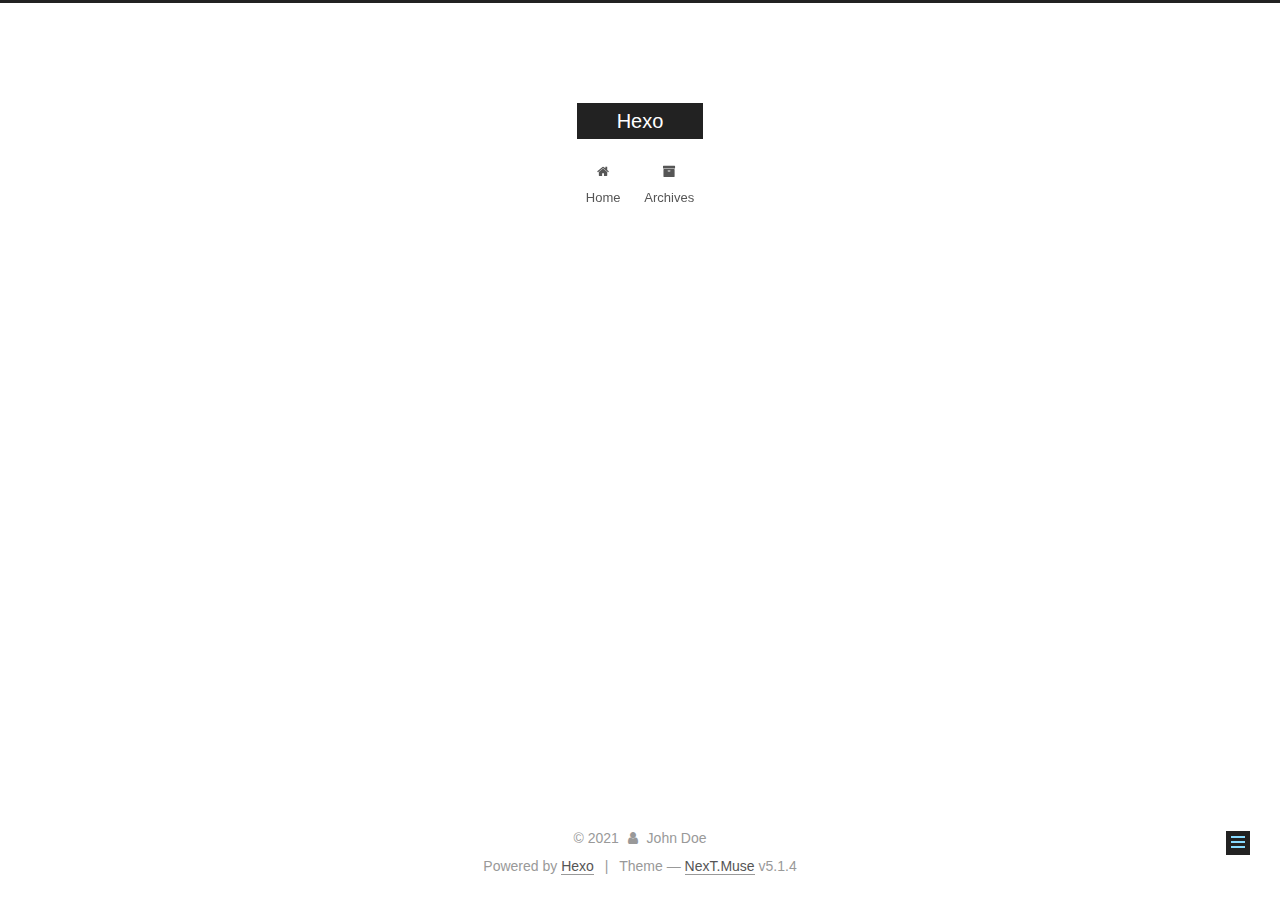
==== longxun/index.html @ fe06a20f "Site updated: 2021-05-19 16:44:00" ====
<!DOCTYPE html>



  


<html class="theme-next muse use-motion" lang="en">
<head>
  <meta charset="UTF-8"/>
<meta http-equiv="X-UA-Compatible" content="IE=edge" />
<meta name="viewport" content="width=device-width, initial-scale=1, maximum-scale=1"/>
<meta name="theme-color" content="#222">









<meta http-equiv="Cache-Control" content="no-transform" />
<meta http-equiv="Cache-Control" content="no-siteapp" />
















  
  
  <link href="/lib/fancybox/source/jquery.fancybox.css?v=2.1.5" rel="stylesheet" type="text/css" />







<link href="/lib/font-awesome/css/font-awesome.min.css?v=4.6.2" rel="stylesheet" type="text/css" />

<link href="/css/main.css?v=5.1.4" rel="stylesheet" type="text/css" />


  <link rel="apple-touch-icon" sizes="180x180" href="/images/apple-touch-icon-next.png?v=5.1.4">


  <link rel="icon" type="image/png" sizes="32x32" href="/images/favicon-32x32-next.png?v=5.1.4">


  <link rel="icon" type="image/png" sizes="16x16" href="/images/favicon-16x16-next.png?v=5.1.4">


  <link rel="mask-icon" href="/images/logo.svg?v=5.1.4" color="#222">





  <meta name="keywords" content="Hexo, NexT" />










<meta property="og:type" content="website">
<meta property="og:title" content="longxun">
<meta property="og:url" content="http://example.com/longxun/index.html">
<meta property="og:site_name" content="Hexo">
<meta property="og:locale" content="en_US">
<meta property="article:published_time" content="2021-05-19T08:16:56.000Z">
<meta property="article:modified_time" content="2021-05-19T08:16:56.872Z">
<meta property="article:author" content="John Doe">
<meta name="twitter:card" content="summary">



<script type="text/javascript" id="hexo.configurations">
  var NexT = window.NexT || {};
  var CONFIG = {
    root: '',
    scheme: 'Muse',
    version: '5.1.4',
    sidebar: {"position":"left","display":"post","offset":12,"b2t":false,"scrollpercent":false,"onmobile":false},
    fancybox: true,
    tabs: true,
    motion: {"enable":true,"async":false,"transition":{"post_block":"fadeIn","post_header":"slideDownIn","post_body":"slideDownIn","coll_header":"slideLeftIn","sidebar":"slideUpIn"}},
    duoshuo: {
      userId: '0',
      author: 'Author'
    },
    algolia: {
      applicationID: '',
      apiKey: '',
      indexName: '',
      hits: {"per_page":10},
      labels: {"input_placeholder":"Search for Posts","hits_empty":"We didn't find any results for the search: ${query}","hits_stats":"${hits} results found in ${time} ms"}
    }
  };
</script>



  <link rel="canonical" href="http://example.com/longxun/"/>





  <title>longxun | Hexo</title>
  








<meta name="generator" content="Hexo 5.4.0"></head>

<body itemscope itemtype="http://schema.org/WebPage" lang="en">

  
  
    
  

  <div class="container sidebar-position-left page-post-detail">
    <div class="headband"></div>

    <header id="header" class="header" itemscope itemtype="http://schema.org/WPHeader">
      <div class="header-inner"><div class="site-brand-wrapper">
  <div class="site-meta ">
    

    <div class="custom-logo-site-title">
      <a href="/"  class="brand" rel="start">
        <span class="logo-line-before"><i></i></span>
        <span class="site-title">Hexo</span>
        <span class="logo-line-after"><i></i></span>
      </a>
    </div>
      
        <p class="site-subtitle"></p>
      
  </div>

  <div class="site-nav-toggle">
    <button>
      <span class="btn-bar"></span>
      <span class="btn-bar"></span>
      <span class="btn-bar"></span>
    </button>
  </div>
</div>

<nav class="site-nav">
  

  
    <ul id="menu" class="menu">
      
        
        <li class="menu-item menu-item-home">
          <a href="/%20" rel="section">
            
              <i class="menu-item-icon fa fa-fw fa-home"></i> <br />
            
            Home
          </a>
        </li>
      
        
        <li class="menu-item menu-item-archives">
          <a href="/archives/%20" rel="section">
            
              <i class="menu-item-icon fa fa-fw fa-archive"></i> <br />
            
            Archives
          </a>
        </li>
      

      
    </ul>
  

  
</nav>



 </div>
    </header>

    <main id="main" class="main">
      <div class="main-inner">
        <div class="content-wrap">
          <div id="content" class="content">
            

  <div id="posts" class="posts-expand">
    
    
    
    <div class="post-block page">
      <header class="post-header">

	<h1 class="post-title" itemprop="name headline">longxun</h1>



</header>

      
      
      
      <div class="post-body">
        
        
          
        
      </div>
      
      
      
    </div>
    
    
    
  </div>


          </div>
          


          

  



        </div>
        
          
  
  <div class="sidebar-toggle">
    <div class="sidebar-toggle-line-wrap">
      <span class="sidebar-toggle-line sidebar-toggle-line-first"></span>
      <span class="sidebar-toggle-line sidebar-toggle-line-middle"></span>
      <span class="sidebar-toggle-line sidebar-toggle-line-last"></span>
    </div>
  </div>

  <aside id="sidebar" class="sidebar">
    
    <div class="sidebar-inner">

      

      

      <section class="site-overview-wrap sidebar-panel sidebar-panel-active">
        <div class="site-overview">
          <div class="site-author motion-element" itemprop="author" itemscope itemtype="http://schema.org/Person">
            
              <p class="site-author-name" itemprop="name"></p>
              <p class="site-description motion-element" itemprop="description"></p>
          </div>

          <nav class="site-state motion-element">

            
              <div class="site-state-item site-state-posts">
              
                <a href="/archives/%20%7C%7C%20archive">
              
                  <span class="site-state-item-count">2</span>
                  <span class="site-state-item-name">posts</span>
                </a>
              </div>
            

            

            

          </nav>

          

          

          
          

          
          

          

        </div>
      </section>

      

      

    </div>
  </aside>


        
      </div>
    </main>

    <footer id="footer" class="footer">
      <div class="footer-inner">
        <div class="copyright">&copy; <span itemprop="copyrightYear">2021</span>
  <span class="with-love">
    <i class="fa fa-user"></i>
  </span>
  <span class="author" itemprop="copyrightHolder">John Doe</span>

  
</div>


  <div class="powered-by">Powered by <a class="theme-link" target="_blank" href="https://hexo.io">Hexo</a></div>



  <span class="post-meta-divider">|</span>



  <div class="theme-info">Theme &mdash; <a class="theme-link" target="_blank" href="https://github.com/iissnan/hexo-theme-next">NexT.Muse</a> v5.1.4</div>




        







        
      </div>
    </footer>

    
      <div class="back-to-top">
        <i class="fa fa-arrow-up"></i>
        
      </div>
    

    

  </div>

  

<script type="text/javascript">
  if (Object.prototype.toString.call(window.Promise) !== '[object Function]') {
    window.Promise = null;
  }
</script>









  












  
  
    <script type="text/javascript" src="/lib/jquery/index.js?v=2.1.3"></script>
  

  
  
    <script type="text/javascript" src="/lib/fastclick/lib/fastclick.min.js?v=1.0.6"></script>
  

  
  
    <script type="text/javascript" src="/lib/jquery_lazyload/jquery.lazyload.js?v=1.9.7"></script>
  

  
  
    <script type="text/javascript" src="/lib/velocity/velocity.min.js?v=1.2.1"></script>
  

  
  
    <script type="text/javascript" src="/lib/velocity/velocity.ui.min.js?v=1.2.1"></script>
  

  
  
    <script type="text/javascript" src="/lib/fancybox/source/jquery.fancybox.pack.js?v=2.1.5"></script>
  


  


  <script type="text/javascript" src="/js/src/utils.js?v=5.1.4"></script>

  <script type="text/javascript" src="/js/src/motion.js?v=5.1.4"></script>



  
  

  
  <script type="text/javascript" src="/js/src/scrollspy.js?v=5.1.4"></script>
<script type="text/javascript" src="/js/src/post-details.js?v=5.1.4"></script>



  


  <script type="text/javascript" src="/js/src/bootstrap.js?v=5.1.4"></script>



  


  




	





  





  












  





  

  

  

  
  

  

  

  

<script src="/live2dw/lib/L2Dwidget.min.js?094cbace49a39548bed64abff5988b05"></script><script>L2Dwidget.init({"model":{"jsonPath":"live2d-widget-model-hijiki"},"display":{"position":"right","width":200,"height":400},"mobile":{"show":true},"log":false,"pluginJsPath":"lib/","pluginModelPath":"assets/","pluginRootPath":"live2dw/","tagMode":false});</script></body>
</html>
---- css/main.css ----
/* normalize.css v3.0.2 | MIT License | git.io/normalize */
html {
  font-family: sans-serif; /* 1 */
  -ms-text-size-adjust: 100%; /* 2 */
  -webkit-text-size-adjust: 100%; /* 2 */
}
body {
  margin: 0;
}
article,
aside,
details,
figcaption,
figure,
footer,
header,
hgroup,
main,
menu,
nav,
section,
summary {
  display: block;
}
audio,
canvas,
progress,
video {
  display: inline-block; /* 1 */
  vertical-align: baseline; /* 2 */
}
audio:not([controls]) {
  display: none;
  height: 0;
}
[hidden],
template {
  display: none;
}
a {
  background-color: transparent;
}
a:active,
a:hover {
  outline: 0;
}
abbr[title] {
  border-bottom: 1px dotted;
}
b,
strong {
  font-weight: bold;
}
dfn {
  font-style: italic;
}
h1 {
  font-size: 2em;
  margin: 0.67em 0;
}
mark {
  background: #ff0;
  color: #000;
}
small {
  font-size: 80%;
}
sub,
sup {
  font-size: 75%;
  line-height: 0;
  position: relative;
  vertical-align: baseline;
}
sup {
  top: -0.5em;
}
sub {
  bottom: -0.25em;
}
img {
  border: 0;
}
svg:not(:root) {
  overflow: hidden;
}
figure {
  margin: 1em 40px;
}
hr {
  -moz-box-sizing: content-box;
  box-sizing: content-box;
  height: 0;
}
pre {
  overflow: auto;
}
code,
kbd,
pre,
samp {
  font-family: monospace, monospace;
  font-size: 1em;
}
button,
input,
optgroup,
select,
textarea {
  color: inherit; /* 1 */
  font: inherit; /* 2 */
  margin: 0; /* 3 */
}
button {
  overflow: visible;
}
button,
select {
  text-transform: none;
}
button,
html input[type="button"],
input[type="reset"],
input[type="submit"] {
  -webkit-appearance: button; /* 2 */
  cursor: pointer; /* 3 */
}
button[disabled],
html input[disabled] {
  cursor: default;
}
button::-moz-focus-inner,
input::-moz-focus-inner {
  border: 0;
  padding: 0;
}
input {
  line-height: normal;
}
input[type="checkbox"],
input[type="radio"] {
  box-sizing: border-box; /* 1 */
  padding: 0; /* 2 */
}
input[type="number"]::-webkit-inner-spin-button,
input[type="number"]::-webkit-outer-spin-button {
  height: auto;
}
input[type="search"] {
  -webkit-appearance: textfield; /* 1 */
  -moz-box-sizing: content-box;
  -webkit-box-sizing: content-box; /* 2 */
  box-sizing: content-box;
}
input[type="search"]::-webkit-search-cancel-button,
input[type="search"]::-webkit-search-decoration {
  -webkit-appearance: none;
}
fieldset {
  border: 1px solid #c0c0c0;
  margin: 0 2px;
  padding: 0.35em 0.625em 0.75em;
}
legend {
  border: 0; /* 1 */
  padding: 0; /* 2 */
}
textarea {
  overflow: auto;
}
optgroup {
  font-weight: bold;
}
table {
  border-collapse: collapse;
  border-spacing: 0;
}
td,
th {
  padding: 0;
}
::selection {
  background: #262a30;
  color: #fff;
}
body {
  position: relative;
  font-family: 'Lato', "PingFang SC", "Microsoft YaHei", sans-serif;
  font-size: 14px;
  line-height: 2;
  color: #555;
  background: #fff;
}
@media (max-width: 767px) {
  body {
    padding-right: 0 !important;
  }
}
@media (min-width: 768px) and (max-width: 991px) {
  body {
    padding-right: 0 !important;
  }
}
@media (min-width: 1600px) {
  body {
    font-size: 16px;
  }
}
h1,
h2,
h3,
h4,
h5,
h6 {
  margin: 0;
  padding: 0;
  font-weight: bold;
  line-height: 1.5;
  font-family: 'Lato', "PingFang SC", "Microsoft YaHei", sans-serif;
}
h2,
h3,
h4,
h5,
h6 {
  margin: 20px 0 15px;
}
h1 {
  font-size: 22px;
}
@media (max-width: 767px) {
  h1 {
    font-size: 18px;
  }
}
h2 {
  font-size: 20px;
}
@media (max-width: 767px) {
  h2 {
    font-size: 16px;
  }
}
h3 {
  font-size: 18px;
}
@media (max-width: 767px) {
  h3 {
    font-size: 14px;
  }
}
h4 {
  font-size: 16px;
}
@media (max-width: 767px) {
  h4 {
    font-size: 12px;
  }
}
h5 {
  font-size: 14px;
}
@media (max-width: 767px) {
  h5 {
    font-size: 10px;
  }
}
h6 {
  font-size: 12px;
}
@media (max-width: 767px) {
  h6 {
    font-size: 8px;
  }
}
p {
  margin: 0 0 20px 0;
}
a {
  color: #555;
  text-decoration: none;
  outline: none;
  border-bottom: 1px solid #999;
  word-wrap: break-word;
}
a:hover {
  color: #222;
  border-bottom-color: #222;
}
blockquote {
  margin: 0;
  padding: 0;
}
img {
  display: block;
  margin: auto;
  max-width: 100%;
  height: auto;
}
hr {
  margin: 40px 0;
  height: 3px;
  border: none;
  background-color: #ddd;
  background-image: repeating-linear-gradient(-45deg, #fff, #fff 4px, transparent 4px, transparent 8px);
}
blockquote {
  padding: 0 15px;
  color: #666;
  border-left: 4px solid #ddd;
}
blockquote cite::before {
  content: "-";
  padding: 0 5px;
}
dt {
  font-weight: 700;
}
dd {
  margin: 0;
  padding: 0;
}
kbd {
  border: 1px solid #ccc;
  border-radius: 0.2em;
  box-shadow: 0.1em 0.1em 0.2em rgba(0,0,0,0.1);
  background-color: #f9f9f9;
  font-family: inherit;
  background-image: -webkit-linear-gradient(top, #eee, #fff, #eee);
  padding: 0.1em 0.3em;
  white-space: nowrap;
}
.text-left {
  text-align: left;
}
.text-center {
  text-align: center;
}
.text-right {
  text-align: right;
}
.text-justify {
  text-align: justify;
}
.text-nowrap {
  white-space: nowrap;
}
.text-lowercase {
  text-transform: lowercase;
}
.text-uppercase {
  text-transform: uppercase;
}
.text-capitalize {
  text-transform: capitalize;
}
.center-block {
  display: block;
  margin-left: auto;
  margin-right: auto;
}
.clearfix:before,
.clearfix:after {
  content: " ";
  display: table;
}
.clearfix:after {
  clear: both;
}
.pullquote {
  width: 45%;
}
.pullquote.left {
  float: left;
  margin-left: 5px;
  margin-right: 10px;
}
.pullquote.right {
  float: right;
  margin-left: 10px;
  margin-right: 5px;
}
.affix.affix.affix {
  position: fixed;
}
.translation {
  margin-top: -20px;
  font-size: 14px;
  color: #999;
}
.scrollbar-measure {
  width: 100px;
  height: 100px;
  overflow: scroll;
  position: absolute;
  top: -9999px;
}
.use-motion .motion-element {
  opacity: 0;
}
table {
  margin: 20px 0;
  width: 100%;
  border-collapse: collapse;
  border-spacing: 0;
  border: 1px solid #ddd;
  font-size: 14px;
  table-layout: fixed;
  word-wrap: break-all;
}
table>tbody>tr:nth-of-type(odd) {
  background-color: #f9f9f9;
}
table>tbody>tr:hover {
  background-color: #f5f5f5;
}
caption,
th,
td {
  padding: 8px;
  text-align: left;
  vertical-align: middle;
  font-weight: normal;
}
th,
td {
  border-bottom: 3px solid #ddd;
  border-right: 1px solid #eee;
}
th {
  padding-bottom: 10px;
  font-weight: 700;
}
td {
  border-bottom-width: 1px;
}
html,
body {
  height: 100%;
}
.container {
  position: relative;
  min-height: 100%;
}
.header-inner {
  margin: 0 auto;
  padding: 100px 0 70px;
  width: 700px;
}
@media (min-width: 1600px) {
  .container .header-inner {
    width: 900px;
  }
}
.main {
  padding-bottom: 150px;
}
.main-inner {
  margin: 0 auto;
  width: 700px;
}
@media (min-width: 1600px) {
  .container .main-inner {
    width: 900px;
  }
}
.footer {
  position: absolute;
  left: 0;
  bottom: 0;
  width: 100%;
  min-height: 50px;
}
.footer-inner {
  box-sizing: border-box;
  margin: 20px auto;
  width: 700px;
}
@media (min-width: 1600px) {
  .container .footer-inner {
    width: 900px;
  }
}
pre,
.highlight {
  overflow: auto;
  margin: 20px 0;
  padding: 0;
  font-size: 13px;
  color: #4d4d4c;
  background: #f7f7f7;
  line-height: 1.6;
}
pre,
code {
  font-family: consolas, Menlo, "PingFang SC", "Microsoft YaHei", monospace;
}
code {
  padding: 2px 4px;
  word-wrap: break-word;
  color: #555;
  background: #eee;
  border-radius: 3px;
  font-size: 13px;
}
pre {
  padding: 10px;
}
pre code {
  padding: 0;
  color: #4d4d4c;
  background: none;
  text-shadow: none;
}
.highlight {
  border-radius: 1px;
}
.highlight pre {
  border: none;
  margin: 0;
  padding: 10px 0;
}
.highlight table {
  margin: 0;
  width: auto;
  border: none;
}
.highlight td {
  border: none;
  padding: 0;
}
.highlight figcaption {
  font-size: 1em;
  color: #4d4d4c;
  line-height: 1em;
  margin-bottom: 1em;
}
.highlight figcaption:before,
.highlight figcaption:after {
  content: " ";
  display: table;
}
.highlight figcaption:after {
  clear: both;
}
.highlight figcaption a {
  float: right;
  color: #4d4d4c;
}
.highlight figcaption a:hover {
  border-bottom-color: #4d4d4c;
}
.highlight .gutter pre {
  padding-left: 10px;
  padding-right: 10px;
  color: #869194;
  text-align: right;
  background-color: #eff2f3;
}
.highlight .code pre {
  width: 100%;
  padding-left: 10px;
  padding-right: 10px;
  background-color: #f7f7f7;
}
.highlight .line {
  height: 20px;
}
.gutter {
  -webkit-user-select: none;
  -moz-user-select: none;
  -ms-user-select: none;
  user-select: none;
}
.gist table {
  width: auto;
}
.gist table td {
  border: none;
}
pre .deletion {
  background: #fdd;
}
pre .addition {
  background: #dfd;
}
pre .meta {
  color: #8959a8;
}
pre .comment {
  color: #8e908c;
}
pre .variable,
pre .attribute,
pre .tag,
pre .regexp,
pre .ruby .constant,
pre .xml .tag .title,
pre .xml .pi,
pre .xml .doctype,
pre .html .doctype,
pre .css .id,
pre .css .class,
pre .css .pseudo {
  color: #c82829;
}
pre .number,
pre .preprocessor,
pre .built_in,
pre .literal,
pre .params,
pre .constant,
pre .command {
  color: #f5871f;
}
pre .ruby .class .title,
pre .css .rules .attribute,
pre .string,
pre .value,
pre .inheritance,
pre .header,
pre .ruby .symbol,
pre .xml .cdata,
pre .special,
pre .number,
pre .formula {
  color: #718c00;
}
pre .title,
pre .css .hexcolor {
  color: #3e999f;
}
pre .function,
pre .python .decorator,
pre .python .title,
pre .ruby .function .title,
pre .ruby .title .keyword,
pre .perl .sub,
pre .javascript .title,
pre .coffeescript .title {
  color: #4271ae;
}
pre .keyword,
pre .javascript .function {
  color: #8959a8;
}
.full-image.full-image.full-image.full-image {
  border: none;
  max-width: 100%;
  width: auto;
  margin: 20px auto 25px;
}
@media (min-width: 992px) {
  .full-image.full-image.full-image.full-image {
    max-width: none;
    width: 110%;
    margin: 25px -5%;
  }
}
.blockquote-center,
.page-home .post-type-quote blockquote,
.page-post-detail .post-type-quote blockquote {
  position: relative;
  margin: 40px 0;
  padding: 0;
  border-left: none;
  text-align: center;
}
.blockquote-center::before,
.page-home .post-type-quote blockquote::before,
.page-post-detail .post-type-quote blockquote::before,
.blockquote-center::after,
.page-home .post-type-quote blockquote::after,
.page-post-detail .post-type-quote blockquote::after {
  position: absolute;
  content: ' ';
  display: block;
  width: 100%;
  height: 24px;
  opacity: 0.2;
  background-repeat: no-repeat;
  background-position: 0 -6px;
  background-size: 22px 22px;
}
.blockquote-center::before,
.page-home .post-type-quote blockquote::before,
.page-post-detail .post-type-quote blockquote::before {
  top: -20px;
  background-image: url("../images/quote-l.svg");
  border-top: 1px solid #ccc;
}
.blockquote-center::after,
.page-home .post-type-quote blockquote::after,
.page-post-detail .post-type-quote blockquote::after {
  bottom: -20px;
  background-image: url("../images/quote-r.svg");
  border-bottom: 1px solid #ccc;
  background-position: 100% 8px;
}
.blockquote-center p,
.page-home .post-type-quote blockquote p,
.page-post-detail .post-type-quote blockquote p,
.blockquote-center div,
.page-home .post-type-quote blockquote div,
.page-post-detail .post-type-quote blockquote div {
  text-align: center;
}
.post .post-body .group-picture img {
  box-sizing: border-box;
  padding: 0 3px;
  border: none;
}
.post .group-picture-row {
  overflow: hidden;
  margin-top: 6px;
}
.post .group-picture-row:first-child {
  margin-top: 0;
}
.post .group-picture-column {
  float: left;
}
.page-post-detail .post-body .group-picture-column {
  float: none;
  margin-top: 10px;
  width: auto !important;
}
.page-post-detail .post-body .group-picture-column img {
  margin: 0 auto;
}
.page-archive .group-picture-container {
  overflow: hidden;
}
.page-archive .group-picture-row {
  float: left;
}
.page-archive .group-picture-row:first-child {
  margin-top: 6px;
}
.page-archive .group-picture-column {
  max-width: 150px;
  max-height: 150px;
}
.post-body .note {
  position: relative;
  padding: 15px;
  margin-bottom: 20px;
  border: 1px solid #eee;
  border-left-width: 5px;
  border-radius: 3px;
}
.post-body .note h2,
.post-body .note h3,
.post-body .note h4,
.post-body .note h5,
.post-body .note h6 {
  margin-top: 0;
  margin-bottom: 0;
  border-bottom: initial;
  padding-top: 0 !important;
}
.post-body .note p:first-child,
.post-body .note ul:first-child,
.post-body .note ol:first-child,
.post-body .note table:first-child,
.post-body .note pre:first-child,
.post-body .note blockquote:first-child {
  margin-top: 0;
}
.post-body .note p:last-child,
.post-body .note ul:last-child,
.post-body .note ol:last-child,
.post-body .note table:last-child,
.post-body .note pre:last-child,
.post-body .note blockquote:last-child {
  margin-bottom: 0;
}
.post-body .note.default {
  border-left-color: #777;
}
.post-body .note.default h2,
.post-body .note.default h3,
.post-body .note.default h4,
.post-body .note.default h5,
.post-body .note.default h6 {
  color: #777;
}
.post-body .note.primary {
  border-left-color: #6f42c1;
}
.post-body .note.primary h2,
.post-body .note.primary h3,
.post-body .note.primary h4,
.post-body .note.primary h5,
.post-body .note.primary h6 {
  color: #6f42c1;
}
.post-body .note.info {
  border-left-color: #428bca;
}
.post-body .note.info h2,
.post-body .note.info h3,
.post-body .note.info h4,
.post-body .note.info h5,
.post-body .note.info h6 {
  color: #428bca;
}
.post-body .note.success {
  border-left-color: #5cb85c;
}
.post-body .note.success h2,
.post-body .note.success h3,
.post-body .note.success h4,
.post-body .note.success h5,
.post-body .note.success h6 {
  color: #5cb85c;
}
.post-body .note.warning {
  border-left-color: #f0ad4e;
}
.post-body .note.warning h2,
.post-body .note.warning h3,
.post-body .note.warning h4,
.post-body .note.warning h5,
.post-body .note.warning h6 {
  color: #f0ad4e;
}
.post-body .note.danger {
  border-left-color: #d9534f;
}
.post-body .note.danger h2,
.post-body .note.danger h3,
.post-body .note.danger h4,
.post-body .note.danger h5,
.post-body .note.danger h6 {
  color: #d9534f;
}
.post-body .label {
  display: inline;
  padding: 0 2px;
  white-space: nowrap;
}
.post-body .label.default {
  background-color: #f0f0f0;
}
.post-body .label.primary {
  background-color: #efe6f7;
}
.post-body .label.info {
  background-color: #e5f2f8;
}
.post-body .label.success {
  background-color: #e7f4e9;
}
.post-body .label.warning {
  background-color: #fcf6e1;
}
.post-body .label.danger {
  background-color: #fae8eb;
}
.post-body .tabs {
  position: relative;
  display: block;
  margin-bottom: 20px;
  padding-top: 10px;
}
.post-body .tabs ul.nav-tabs {
  margin: 0;
  padding: 0;
  display: flex;
  margin-bottom: -1px;
}
@media (max-width: 413px) {
  .post-body .tabs ul.nav-tabs {
    display: block;
    margin-bottom: 5px;
  }
}
.post-body .tabs ul.nav-tabs li.tab {
  list-style-type: none !important;
  margin: 0 0.25em 0 0;
  border-top: 3px solid transparent;
  border-left: 1px solid transparent;
  border-right: 1px solid transparent;
}
@media (max-width: 413px) {
  .post-body .tabs ul.nav-tabs li.tab {
    margin: initial;
    border-top: 1px solid transparent;
    border-left: 3px solid transparent;
    border-right: 1px solid transparent;
    border-bottom: 1px solid transparent;
  }
}
.post-body .tabs ul.nav-tabs li.tab a {
  outline: 0;
  border-bottom: initial;
  display: block;
  line-height: 1.8em;
  padding: 0.25em 0.75em;
  transition-duration: 0.2s;
  transition-timing-function: ease-out;
  transition-delay: 0s;
}
.post-body .tabs ul.nav-tabs li.tab a i {
  width: 1.285714285714286em;
}
.post-body .tabs ul.nav-tabs li.tab.active {
  border-top: 3px solid #fc6423;
  border-left: 1px solid #ddd;
  border-right: 1px solid #ddd;
  background-color: #fff;
}
@media (max-width: 413px) {
  .post-body .tabs ul.nav-tabs li.tab.active {
    border-top: 1px solid #ddd;
    border-left: 3px solid #fc6423;
    border-right: 1px solid #ddd;
    border-bottom: 1px solid #ddd;
  }
}
.post-body .tabs ul.nav-tabs li.tab.active a {
  cursor: default;
  color: #555;
}
.post-body .tabs .tab-content {
  background-color: #fff;
}
.post-body .tabs .tab-content .tab-pane {
  border: 1px solid #ddd;
  padding: 20px 20px 0 20px;
}
.post-body .tabs .tab-content .tab-pane:not(.active) {
  display: none !important;
}
.post-body .tabs .tab-content .tab-pane.active {
  display: block !important;
}
.btn {
  display: inline-block;
  padding: 0 20px;
  font-size: 14px;
  color: #fff;
  background: #222;
  border: 2px solid #222;
  text-decoration: none;
  border-radius: 0;
  transition-property: background-color;
  transition-duration: 0.2s;
  transition-timing-function: ease-in-out;
  transition-delay: 0s;
  line-height: 2;
}
.btn:hover {
  border-color: #222;
  color: #222;
  background: #fff;
}
.btn +.btn {
  margin: 0 0 8px 8px;
}
.btn .fa-fw {
  width: 1.285714285714286em;
  text-align: left;
}
.btn-bar {
  display: block;
  width: 22px;
  height: 2px;
  background: #555;
  border-radius: 1px;
}
.btn-bar+.btn-bar {
  margin-top: 4px;
}
.pagination {
  margin: 120px 0 40px;
  text-align: center;
  border-top: 1px solid #eee;
}
.page-number-basic,
.pagination .prev,
.pagination .next,
.pagination .page-number,
.pagination .space {
  display: inline-block;
  position: relative;
  top: -1px;
  margin: 0 10px;
  padding: 0 11px;
}
@media (max-width: 767px) {
  .page-number-basic,
  .pagination .prev,
  .pagination .next,
  .pagination .page-number,
  .pagination .space {
    margin: 0 5px;
  }
}
.pagination .prev,
.pagination .next,
.pagination .page-number {
  border-bottom: 0;
  border-top: 1px solid #eee;
  transition-property: border-color;
  transition-duration: 0.2s;
  transition-timing-function: ease-in-out;
  transition-delay: 0s;
}
.pagination .prev:hover,
.pagination .next:hover,
.pagination .page-number:hover {
  border-top-color: #222;
}
.pagination .space {
  padding: 0;
  margin: 0;
}
.pagination .prev {
  margin-left: 0;
}
.pagination .next {
  margin-right: 0;
}
.pagination .page-number.current {
  color: #fff;
  background: #ccc;
  border-top-color: #ccc;
}
@media (max-width: 767px) {
  .pagination {
    border-top: none;
  }
  .pagination .prev,
  .pagination .next,
  .pagination .page-number {
    margin-bottom: 10px;
    border-top: 0;
    border-bottom: 1px solid #eee;
    padding: 0 10px;
  }
  .pagination .prev:hover,
  .pagination .next:hover,
  .pagination .page-number:hover {
    border-bottom-color: #222;
  }
}
.comments {
  margin: 60px 20px 0;
}
.tag-cloud {
  text-align: center;
}
.tag-cloud a {
  display: inline-block;
  margin: 10px;
}
.back-to-top {
  box-sizing: border-box;
  position: fixed;
  bottom: -100px;
  right: 30px;
  z-index: 1050;
  padding: 0 6px;
  width: 24px;
  background: #222;
  font-size: 12px;
  opacity: 1;
  color: #fff;
  cursor: pointer;
  text-align: center;
  -webkit-transform: translateZ(0);
  transition-property: bottom;
  transition-duration: 0.2s;
  transition-timing-function: ease-in-out;
  transition-delay: 0s;
}
@media (min-width: 768px) and (max-width: 991px) {
  .back-to-top {
    display: none !important;
  }
}
@media (max-width: 767px) {
  .back-to-top {
    display: none !important;
  }
}
.back-to-top.back-to-top-on {
  bottom: 19px;
}
.header {
  background: transparent;
}
.header-inner {
  position: relative;
}
.headband {
  height: 3px;
  background: #222;
}
.site-meta {
  margin: 0;
  text-align: center;
}
@media (max-width: 767px) {
  .site-meta {
    text-align: center;
  }
}
.brand {
  position: relative;
  display: inline-block;
  padding: 0 40px;
  color: #fff;
  background: #222;
  border-bottom: none;
}
.brand:hover {
  color: #fff;
}
.logo {
  display: inline-block;
  margin-right: 5px;
  line-height: 36px;
  vertical-align: top;
}
.site-title {
  display: inline-block;
  vertical-align: top;
  line-height: 36px;
  font-size: 20px;
  font-weight: normal;
  font-family: 'Lato', "PingFang SC", "Microsoft YaHei", sans-serif;
}
.site-subtitle {
  margin-top: 10px;
  font-size: 13px;
  color: #999;
}
.use-motion .brand {
  opacity: 0;
}
.use-motion .logo,
.use-motion .site-title,
.use-motion .site-subtitle {
  opacity: 0;
  position: relative;
  top: -10px;
}
.site-nav-toggle {
  display: none;
  position: absolute;
  top: 10px;
  left: 10px;
}
@media (max-width: 767px) {
  .site-nav-toggle {
    display: block;
  }
}
.site-nav-toggle button {
  margin-top: 2px;
  padding: 9px 10px;
  background: transparent;
  border: none;
}
@media (max-width: 767px) {
  .site-nav {
    display: none;
    margin: 0 -10px;
    padding: 0 10px;
    clear: both;
    border-top: 1px solid #ddd;
  }
}
@media (min-width: 768px) and (max-width: 991px) {
  .site-nav {
    display: block !important;
  }
}
@media (min-width: 992px) {
  .site-nav {
    display: block !important;
  }
}
.menu {
  margin-top: 20px;
  padding-left: 0;
  text-align: center;
}
.menu .menu-item {
  display: inline-block;
  margin: 0 10px;
  list-style: none;
}
@media screen and (max-width: 767px) {
  .menu .menu-item {
    margin-top: 10px;
  }
}
.menu .menu-item a {
  display: block;
  font-size: 13px;
  line-height: inherit;
  border-bottom: 1px solid transparent;
  transition-property: border-color;
  transition-duration: 0.2s;
  transition-timing-function: ease-in-out;
  transition-delay: 0s;
}
.menu .menu-item a:hover {
  border-bottom-color: #222;
}
.menu .menu-item .fa {
  margin-right: 5px;
}
.use-motion .menu-item {
  opacity: 0;
}
.post-body {
  font-family: 'Lato', "PingFang SC", "Microsoft YaHei", sans-serif;
}
@media (max-width: 767px) {
  .post-body {
    word-break: break-word;
  }
}
.post-body .fancybox img {
  display: block !important;
  margin: 0 auto;
  cursor: pointer;
  cursor: zoom-in;
  cursor: -webkit-zoom-in;
}
.post-body .image-caption,
.post-body .figure .caption {
  margin: -20px auto 15px;
  text-align: center;
  font-size: 14px;
  color: #999;
  font-weight: bold;
  line-height: 1;
}
.post-sticky-flag {
  display: inline-block;
  font-size: 16px;
  -ms-transform: rotate(30deg);
  -webkit-transform: rotate(30deg);
  -moz-transform: rotate(30deg);
  -ms-transform: rotate(30deg);
  -o-transform: rotate(30deg);
  transform: rotate(30deg);
}
.use-motion .post-block,
.use-motion .pagination,
.use-motion .comments {
  opacity: 0;
}
.use-motion .post-header {
  opacity: 0;
}
.use-motion .post-body {
  opacity: 0;
}
.use-motion .collection-title {
  opacity: 0;
}
.posts-expand {
  padding-top: 40px;
}
@media (max-width: 767px) {
  .posts-expand {
    margin: 0 20px;
  }
  .post-body pre .gutter pre {
    padding-right: 10px;
  }
  .post-body .highlight {
    margin-left: 0px;
    margin-right: 0px;
    padding: 0;
  }
  .post-body .highlight .gutter pre {
    padding-right: 10px;
  }
}
@media (min-width: 992px) {
  .posts-expand .post-body {
    text-align: justify;
  }
}
.posts-expand .post-body h2,
.posts-expand .post-body h3,
.posts-expand .post-body h4,
.posts-expand .post-body h5,
.posts-expand .post-body h6 {
  padding-top: 10px;
}
.posts-expand .post-body h2 .header-anchor,
.posts-expand .post-body h3 .header-anchor,
.posts-expand .post-body h4 .header-anchor,
.posts-expand .post-body h5 .header-anchor,
.posts-expand .post-body h6 .header-anchor {
  float: right;
  margin-left: 10px;
  color: #ccc;
  border-bottom-style: none;
  visibility: hidden;
}
.posts-expand .post-body h2 .header-anchor:hover,
.posts-expand .post-body h3 .header-anchor:hover,
.posts-expand .post-body h4 .header-anchor:hover,
.posts-expand .post-body h5 .header-anchor:hover,
.posts-expand .post-body h6 .header-anchor:hover {
  color: inherit;
}
.posts-expand .post-body h2:hover .header-anchor,
.posts-expand .post-body h3:hover .header-anchor,
.posts-expand .post-body h4:hover .header-anchor,
.posts-expand .post-body h5:hover .header-anchor,
.posts-expand .post-body h6:hover .header-anchor {
  visibility: visible;
}
.posts-expand .post-body ul li {
  list-style: circle;
}
.posts-expand .post-body img {
  box-sizing: border-box;
  margin: auto;
  padding: 3px;
  border: 1px solid #ddd;
}
.posts-expand .post-body .fancybox img {
  margin: 0 auto 25px;
}
@media (max-width: 767px) {
  .posts-collapse {
    margin: 0 20px;
  }
  .posts-collapse .post-title,
  .posts-collapse .post-meta {
    display: block;
    width: auto;
    text-align: left;
  }
}
.posts-collapse {
  position: relative;
  z-index: 1010;
  margin-left: 55px;
}
.posts-collapse::after {
  content: " ";
  position: absolute;
  top: 20px;
  left: 0;
  margin-left: -2px;
  width: 4px;
  height: 100%;
  background: #f5f5f5;
  z-index: -1;
}
@media (max-width: 767px) {
  .posts-collapse {
    margin: 0 20px;
  }
}
.posts-collapse .collection-title {
  position: relative;
  margin: 60px 0;
}
.posts-collapse .collection-title h1,
.posts-collapse .collection-title h2 {
  margin-left: 20px;
}
.posts-collapse .collection-title small {
  color: #bbb;
  margin-left: 5px;
}
.posts-collapse .collection-title::before {
  content: " ";
  position: absolute;
  left: 0;
  top: 50%;
  margin-left: -4px;
  margin-top: -4px;
  width: 8px;
  height: 8px;
  background: #bbb;
  border-radius: 50%;
}
.posts-collapse .post {
  margin: 30px 0;
}
.posts-collapse .post-header {
  position: relative;
  transition-duration: 0.2s;
  transition-timing-function: ease-in-out;
  transition-delay: 0s;
  transition-property: border;
  border-bottom: 1px dashed #ccc;
}
.posts-collapse .post-header::before {
  content: " ";
  position: absolute;
  left: 0;
  top: 12px;
  width: 6px;
  height: 6px;
  margin-left: -4px;
  background: #bbb;
  border-radius: 50%;
  border: 1px solid #fff;
  transition-duration: 0.2s;
  transition-timing-function: ease-in-out;
  transition-delay: 0s;
  transition-property: background;
}
.posts-collapse .post-header:hover {
  border-bottom-color: #666;
}
.posts-collapse .post-header:hover::before {
  background: #222;
}
.posts-collapse .post-meta {
  position: absolute;
  font-size: 12px;
  left: 20px;
  top: 5px;
}
.posts-collapse .post-comments-count {
  display: none;
}
.posts-collapse .post-title {
  margin-left: 60px;
  font-size: 16px;
  font-weight: normal;
  line-height: inherit;
}
.posts-collapse .post-title::after {
  margin-left: 3px;
  opacity: 0.6;
}
.posts-collapse .post-title a {
  color: #666;
  border-bottom: none;
}
.page-home .post-type-quote .post-header,
.page-post-detail .post-type-quote .post-header,
.page-home .post-type-quote .post-tags,
.page-post-detail .post-type-quote .post-tags {
  display: none;
}
.posts-expand .post-title {
  text-align: center;
  word-break: break-word;
  font-weight: 400;
}
.posts-expand .post-title-link {
  display: inline-block;
  position: relative;
  color: #555;
  border-bottom: none;
  line-height: 1.2;
  vertical-align: top;
}
.posts-expand .post-title-link::before {
  content: "";
  position: absolute;
  width: 100%;
  height: 2px;
  bottom: 0;
  left: 0;
  background-color: #000;
  visibility: hidden;
  -webkit-transform: scaleX(0);
  -moz-transform: scaleX(0);
  -ms-transform: scaleX(0);
  -o-transform: scaleX(0);
  transform: scaleX(0);
  transition-duration: 0.2s;
  transition-timing-function: ease-in-out;
  transition-delay: 0s;
}
.posts-expand .post-title-link:hover::before {
  visibility: visible;
  -webkit-transform: scaleX(1);
  -moz-transform: scaleX(1);
  -ms-transform: scaleX(1);
  -o-transform: scaleX(1);
  transform: scaleX(1);
}
.posts-expand .post-title-link .fa {
  font-size: 16px;
}
.posts-expand .post-meta {
  margin: 3px 0 60px 0;
  color: #999;
  font-family: 'Lato', "PingFang SC", "Microsoft YaHei", sans-serif;
  font-size: 12px;
  text-align: center;
}
.posts-expand .post-meta .post-category-list {
  display: inline-block;
  margin: 0;
  padding: 3px;
}
.posts-expand .post-meta .post-category-list-link {
  color: #999;
}
.posts-expand .post-meta .post-description {
  font-size: 14px;
  margin-top: 2px;
}
.post-meta-divider {
  margin: 0 0.5em;
}
.post-meta-item-icon {
  margin-right: 3px;
}
@media (min-width: 768px) and (max-width: 991px) {
  .post-meta-item-icon {
    display: inline-block;
  }
}
@media (max-width: 767px) {
  .post-meta-item-icon {
    display: inline-block;
  }
}
@media (min-width: 768px) and (max-width: 991px) {
  .post-meta-item-text {
    display: none;
  }
}
@media (max-width: 767px) {
  .post-meta-item-text {
    display: none;
  }
}
@media (max-width: 767px) {
  .posts-expand .post-comments-count {
    display: none;
  }
}
.post-button {
  margin-top: 40px;
}
.posts-expand .post-tags {
  margin-top: 40px;
  text-align: center;
}
.posts-expand .post-tags a {
  display: inline-block;
  margin-right: 10px;
  font-size: 13px;
}
.post-nav {
  display: table;
  margin-top: 15px;
  width: 100%;
  border-top: 1px solid #eee;
}
.post-nav-divider {
  display: table-cell;
  width: 10%;
}
.post-nav-item {
  display: table-cell;
  padding: 10px 0 0 0;
  width: 45%;
  vertical-align: top;
}
.post-nav-item a {
  position: relative;
  display: block;
  line-height: 25px;
  font-size: 14px;
  color: #555;
  border-bottom: none;
}
.post-nav-item a:hover {
  color: #222;
  border-bottom: none;
}
.post-nav-item a:active {
  top: 2px;
}
.post-nav-item .fa {
  position: absolute;
  top: 8px;
  left: 0;
  font-size: 12px;
}
.post-nav-next a {
  padding-left: 15px;
}
.post-nav-prev {
  text-align: right;
}
.post-nav-prev a {
  padding-right: 15px;
}
.post-nav-prev .fa {
  right: 0;
  left: auto;
}
.posts-expand .post-eof {
  display: block;
  margin: 80px auto 60px;
  width: 8%;
  height: 1px;
  background: #ccc;
  text-align: center;
}
.post:last-child .post-eof.post-eof.post-eof {
  display: none;
}
.post-gallery {
  display: table;
  table-layout: fixed;
  width: 100%;
  border-collapse: separate;
}
.post-gallery-row {
  display: table-row;
}
.post-gallery .post-gallery-img {
  display: table-cell;
  text-align: center;
  vertical-align: middle;
  border: none;
}
.post-gallery .post-gallery-img img {
  max-width: 100%;
  max-height: 100%;
  border: none;
}
.fancybox-close,
.fancybox-close:hover {
  border: none;
}
.rtl.post-body p,
.rtl.post-body a,
.rtl.post-body h1,
.rtl.post-body h2,
.rtl.post-body h3,
.rtl.post-body h4,
.rtl.post-body h5,
.rtl.post-body h6,
.rtl.post-body li,
.rtl.post-body ul,
.rtl.post-body ol {
  direction: rtl;
  font-family: UKIJ Ekran;
}
.rtl.post-title {
  font-family: UKIJ Ekran;
}
.sidebar {
  position: fixed;
  right: 0;
  top: 0;
  bottom: 0;
  width: 0;
  z-index: 1040;
  box-shadow: inset 0 2px 6px #000;
  background: #222;
  -webkit-transform: translateZ(0);
}
.sidebar a {
  color: #999;
  border-bottom-color: #555;
}
.sidebar a:hover {
  color: #eee;
}
@media (min-width: 768px) and (max-width: 991px) {
  .sidebar {
    display: none !important;
  }
}
@media (max-width: 767px) {
  .sidebar {
    display: none !important;
  }
}
.sidebar-inner {
  position: relative;
  padding: 20px 10px;
  color: #999;
  text-align: center;
}
.site-overview-wrap {
  overflow: hidden;
}
.site-overview {
  overflow-y: auto;
  overflow-x: hidden;
}
.sidebar-toggle {
  position: fixed;
  right: 30px;
  bottom: 45px;
  width: 14px;
  height: 14px;
  padding: 5px;
  background: #222;
  line-height: 0;
  z-index: 1050;
  cursor: pointer;
  -webkit-transform: translateZ(0);
}
@media (min-width: 768px) and (max-width: 991px) {
  .sidebar-toggle {
    display: none !important;
  }
}
@media (max-width: 767px) {
  .sidebar-toggle {
    display: none !important;
  }
}
.sidebar-toggle-line {
  position: relative;
  display: inline-block;
  vertical-align: top;
  height: 2px;
  width: 100%;
  background: #fff;
  margin-top: 3px;
}
.sidebar-toggle-line:first-child {
  margin-top: 0;
}
.site-author-image {
  display: block;
  margin: 0 auto;
  padding: 2px;
  max-width: 96px;
  height: auto;
  border: 2px solid #333;
}
.site-author-name {
  margin: 5px 0 0;
  text-align: center;
  color: #f5f5f5;
  font-weight: normal;
}
.site-description {
  margin-top: 5px;
  text-align: center;
  font-size: 14px;
  color: #999;
}
.site-state {
  overflow: hidden;
  line-height: 1.4;
  white-space: nowrap;
  text-align: center;
}
.site-state-item {
  display: inline-block;
  padding: 0 15px;
  border-left: 1px solid #333;
}
.site-state-item:first-child {
  border-left: none;
}
.site-state-item a {
  border-bottom: none;
}
.site-state-item-count {
  display: block;
  text-align: center;
  color: inherit;
  font-weight: 600;
  font-size: 18px;
}
.site-state-item-name {
  font-size: 13px;
  color: inherit;
}
.feed-link {
  margin-top: 20px;
}
.feed-link a {
  display: inline-block;
  padding: 0 15px;
  color: #fc6423;
  border: 1px solid #fc6423;
  border-radius: 4px;
}
.feed-link a i {
  color: #fc6423;
  font-size: 14px;
}
.feed-link a:hover {
  color: #fff;
  background: #fc6423;
}
.feed-link a:hover i {
  color: #fff;
}
.links-of-author {
  margin-top: 20px;
}
.links-of-author a {
  display: inline-block;
  vertical-align: middle;
  margin-right: 10px;
  margin-bottom: 10px;
  border-bottom-color: #555;
  font-size: 13px;
}
.links-of-author a:before {
  display: inline-block;
  vertical-align: middle;
  margin-right: 3px;
  content: " ";
  width: 4px;
  height: 4px;
  border-radius: 50%;
  background: #fff760;
}
.links-of-blogroll {
  font-size: 13px;
}
.links-of-blogroll-title {
  margin-top: 20px;
  font-size: 14px;
  font-weight: 600;
}
.links-of-blogroll-list {
  margin: 0;
  padding: 0;
  list-style: none;
}
.links-of-blogroll-item {
  padding: 2px 10px;
}
.links-of-blogroll-item a {
  max-width: 280px;
  box-sizing: border-box;
  display: inline-block;
  overflow: hidden;
  white-space: nowrap;
  text-overflow: ellipsis;
}
.sidebar-nav {
  margin: 0 0 20px;
  padding-left: 0;
}
.sidebar-nav li {
  display: inline-block;
  cursor: pointer;
  border-bottom: 1px solid transparent;
  font-size: 14px;
  color: #555;
}
.sidebar-nav li:hover {
  color: #f5f5f5;
}
.page-post-detail .sidebar-nav-toc {
  padding: 0 5px;
}
.page-post-detail .sidebar-nav-overview {
  margin-left: 10px;
}
.sidebar-nav .sidebar-nav-active {
  color: #87daff;
  border-bottom-color: #87daff;
}
.sidebar-nav .sidebar-nav-active:hover {
  color: #87daff;
}
.sidebar-panel {
  display: none;
}
.sidebar-panel-active {
  display: block;
}
.post-toc-empty {
  font-size: 14px;
  color: #666;
}
.post-toc-wrap {
  overflow: hidden;
}
.post-toc {
  overflow: auto;
}
.post-toc ol {
  margin: 0;
  padding: 0 2px 5px 10px;
  text-align: left;
  list-style: none;
  font-size: 14px;
}
.post-toc ol > ol {
  padding-left: 0;
}
.post-toc ol a {
  transition-duration: 0.2s;
  transition-timing-function: ease-in-out;
  transition-delay: 0s;
  transition-property: all;
  color: #999;
  border-bottom-color: #555;
}
.post-toc ol a:hover {
  color: #ccc;
  border-bottom-color: #ccc;
}
.post-toc .nav-item {
  overflow: hidden;
  text-overflow: ellipsis;
  text-align: justify;
  white-space: nowrap;
  line-height: 1.8;
}
.post-toc .nav .nav-child {
  display: none;
}
.post-toc .nav .active > .nav-child {
  display: block;
}
.post-toc .nav .active-current > .nav-child {
  display: block;
}
.post-toc .nav .active-current > .nav-child > .nav-item {
  display: block;
}
.post-toc .nav .active > a {
  color: #87daff;
  border-bottom-color: #87daff;
}
.post-toc .nav .active-current > a {
  color: #87daff;
}
.post-toc .nav .active-current > a:hover {
  color: #87daff;
}
.footer {
  font-size: 14px;
  color: #999;
}
.footer img {
  border: none;
}
.footer-inner {
  text-align: center;
}
.with-love {
  display: inline-block;
  margin: 0 5px;
}
.powered-by,
.theme-info {
  display: inline-block;
}
.cc-license {
  margin-top: 10px;
  text-align: center;
}
.cc-license .cc-opacity {
  opacity: 0.7;
  border-bottom: none;
}
.cc-license .cc-opacity:hover {
  opacity: 0.9;
}
.cc-license img {
  display: inline-block;
}
.theme-next #ds-thread #ds-reset {
  color: #555;
}
.theme-next #ds-thread #ds-reset .ds-replybox {
  margin-bottom: 30px;
}
.theme-next #ds-thread #ds-reset .ds-replybox .ds-avatar,
.theme-next #ds-reset .ds-avatar img {
  box-shadow: none;
}
.theme-next #ds-thread #ds-reset .ds-textarea-wrapper {
  border-color: #c7d4e1;
  background: none;
  border-top-right-radius: 3px;
  border-top-left-radius: 3px;
}
.theme-next #ds-thread #ds-reset .ds-textarea-wrapper textarea {
  height: 60px;
}
.theme-next #ds-reset .ds-rounded-top {
  border-radius: 0;
}
.theme-next #ds-thread #ds-reset .ds-post-toolbar {
  box-sizing: border-box;
  border: 1px solid #c7d4e1;
  background: #f6f8fa;
}
.theme-next #ds-thread #ds-reset .ds-post-options {
  height: 40px;
  border: none;
  background: none;
}
.theme-next #ds-thread #ds-reset .ds-toolbar-buttons {
  top: 11px;
}
.theme-next #ds-thread #ds-reset .ds-sync {
  top: 5px;
}
.theme-next #ds-thread #ds-reset .ds-post-button {
  top: 4px;
  right: 5px;
  width: 90px;
  height: 30px;
  border: 1px solid #c5ced7;
  border-radius: 3px;
  background-image: linear-gradient(#fbfbfc, #f5f7f9);
  color: #60676d;
}
.theme-next #ds-thread #ds-reset .ds-post-button:hover {
  background-position: 0 -30px;
  color: #60676d;
}
.theme-next #ds-thread #ds-reset .ds-comments-info {
  padding: 10px 0;
}
.theme-next #ds-thread #ds-reset .ds-sort {
  display: none;
}
.theme-next #ds-thread #ds-reset li.ds-tab a.ds-current {
  border: none;
  background: #f6f8fa;
  color: #60676d;
}
.theme-next #ds-thread #ds-reset li.ds-tab a.ds-current:hover {
  background-color: #e9f0f7;
  color: #60676d;
}
.theme-next #ds-thread #ds-reset li.ds-tab a {
  border-radius: 2px;
  padding: 5px;
}
.theme-next #ds-thread #ds-reset .ds-login-buttons p {
  color: #999;
  line-height: 36px;
}
.theme-next #ds-thread #ds-reset .ds-login-buttons .ds-service-list li {
  height: 28px;
}
.theme-next #ds-thread #ds-reset .ds-service-list a {
  background: none;
  padding: 5px;
  border: 1px solid;
  border-radius: 3px;
  text-align: center;
}
.theme-next #ds-thread #ds-reset .ds-service-list a:hover {
  color: #fff;
  background: #666;
}
.theme-next #ds-thread #ds-reset .ds-service-list .ds-weibo {
  color: #fc9b00;
  border-color: #fc9b00;
}
.theme-next #ds-thread #ds-reset .ds-service-list .ds-weibo:hover {
  background: #fc9b00;
}
.theme-next #ds-thread #ds-reset .ds-service-list .ds-qq {
  color: #60a3ec;
  border-color: #60a3ec;
}
.theme-next #ds-thread #ds-reset .ds-service-list .ds-qq:hover {
  background: #60a3ec;
}
.theme-next #ds-thread #ds-reset .ds-service-list .ds-renren {
  color: #2e7ac4;
  border-color: #2e7ac4;
}
.theme-next #ds-thread #ds-reset .ds-service-list .ds-renren:hover {
  background: #2e7ac4;
}
.theme-next #ds-thread #ds-reset .ds-service-list .ds-douban {
  color: #37994c;
  border-color: #37994c;
}
.theme-next #ds-thread #ds-reset .ds-service-list .ds-douban:hover {
  background: #37994c;
}
.theme-next #ds-thread #ds-reset .ds-service-list .ds-kaixin {
  color: #fef20d;
  border-color: #fef20d;
}
.theme-next #ds-thread #ds-reset .ds-service-list .ds-kaixin:hover {
  background: #fef20d;
}
.theme-next #ds-thread #ds-reset .ds-service-list .ds-netease {
  color: #f00;
  border-color: #f00;
}
.theme-next #ds-thread #ds-reset .ds-service-list .ds-netease:hover {
  background: #f00;
}
.theme-next #ds-thread #ds-reset .ds-service-list .ds-sohu {
  color: #ffcb05;
  border-color: #ffcb05;
}
.theme-next #ds-thread #ds-reset .ds-service-list .ds-sohu:hover {
  background: #ffcb05;
}
.theme-next #ds-thread #ds-reset .ds-service-list .ds-baidu {
  color: #2831e0;
  border-color: #2831e0;
}
.theme-next #ds-thread #ds-reset .ds-service-list .ds-baidu:hover {
  background: #2831e0;
}
.theme-next #ds-thread #ds-reset .ds-service-list .ds-google {
  color: #166bec;
  border-color: #166bec;
}
.theme-next #ds-thread #ds-reset .ds-service-list .ds-google:hover {
  background: #166bec;
}
.theme-next #ds-thread #ds-reset .ds-service-list .ds-weixin {
  color: #00ce0d;
  border-color: #00ce0d;
}
.theme-next #ds-thread #ds-reset .ds-service-list .ds-weixin:hover {
  background: #00ce0d;
}
.theme-next #ds-thread #ds-reset .ds-service-list .ds-more-services {
  border: none;
}
.theme-next #ds-thread #ds-reset .ds-service-list .ds-more-services:hover {
  background: none;
}
.theme-next #ds-reset .duoshuo-ua-admin {
  display: inline-block;
  color: #f00;
}
.theme-next #ds-reset .duoshuo-ua-platform,
.theme-next #ds-reset .duoshuo-ua-browser {
  color: #ccc;
}
.theme-next #ds-reset .duoshuo-ua-platform .fa,
.theme-next #ds-reset .duoshuo-ua-browser .fa {
  display: inline-block;
  margin-right: 3px;
}
.theme-next #ds-reset .duoshuo-ua-separator {
  display: inline-block;
  margin-left: 5px;
}
.theme-next .this_ua {
  background-color: #ccc !important;
  border-radius: 4px;
  padding: 0 5px !important;
  margin: 1px 1px !important;
  border: 1px solid #bbb !important;
  color: #fff;
  display: inline-block !important;
}
.theme-next .this_ua.admin {
  background-color: #d9534f !important;
  border-color: #d9534f !important;
}
.theme-next .this_ua.platform.iOS,
.theme-next .this_ua.platform.Mac,
.theme-next .this_ua.platform.Windows {
  background-color: #39b3d7 !important;
  border-color: #46b8da !important;
}
.theme-next .this_ua.platform.Linux {
  background-color: #3a3a3a !important;
  border-color: #1f1f1f !important;
}
.theme-next .this_ua.platform.Android {
  background-color: #00c47d !important;
  border-color: #01b171 !important;
}
.theme-next .this_ua.browser.Mobile,
.theme-next .this_ua.browser.Chrome {
  background-color: #5cb85c !important;
  border-color: #4cae4c !important;
}
.theme-next .this_ua.browser.Firefox {
  background-color: #f0ad4e !important;
  border-color: #eea236 !important;
}
.theme-next .this_ua.browser.Maxthon,
.theme-next .this_ua.browser.IE {
  background-color: #428bca !important;
  border-color: #357ebd !important;
}
.theme-next .this_ua.browser.baidu,
.theme-next .this_ua.browser.UCBrowser,
.theme-next .this_ua.browser.Opera {
  background-color: #d9534f !important;
  border-color: #d43f3a !important;
}
.theme-next .this_ua.browser.Android,
.theme-next .this_ua.browser.QQBrowser {
  background-color: #78ace9 !important;
  border-color: #4cae4c !important;
}
.post-spread {
  margin-top: 20px;
  text-align: center;
}
.jiathis_style {
  display: inline-block;
}
.jiathis_style a {
  border: none;
}
.fa {
  font-family: FontAwesome !important;
}
.post-spread {
  margin-top: 20px;
  text-align: center;
}
.bdshare-slide-button-box a {
  border: none;
}
.bdsharebuttonbox {
  display: inline-block;
}
.bdsharebuttonbox a {
  border: none;
}
.local-search-pop-overlay {
  position: fixed;
  width: 100%;
  height: 100%;
  top: 0;
  left: 0;
  z-index: 2080;
  background-color: rgba(0,0,0,0.3);
}
.local-search-popup {
  display: none;
  position: fixed;
  top: 10%;
  left: 50%;
  margin-left: -350px;
  width: 700px;
  height: 80%;
  padding: 0;
  background: #fff;
  color: #333;
  z-index: 9999;
  border-radius: 5px;
}
@media (max-width: 767px) {
  .local-search-popup {
    padding: 0;
    top: 0;
    left: 0;
    margin: 0;
    width: 100%;
    height: 100%;
    border-radius: 0;
  }
}
.local-search-popup ul.search-result-list {
  padding: 0;
  margin: 0 5px;
}
.local-search-popup p.search-result {
  border-bottom: 1px dashed #ccc;
  padding: 5px 0;
}
.local-search-popup a.search-result-title {
  font-weight: bold;
  font-size: 16px;
}
.local-search-popup .search-keyword {
  border-bottom: 1px dashed #f00;
  font-weight: bold;
  color: #f00;
}
.local-search-popup .local-search-header {
  padding: 5px;
  height: 36px;
  background: #f5f5f5;
  border-top-left-radius: 5px;
  border-top-right-radius: 5px;
}
.local-search-popup #local-search-result {
  overflow: auto;
  position: relative;
  padding: 5px 25px;
  height: calc(100% - 55px);
}
.local-search-popup .local-search-input-wrapper {
  display: inline-block;
  width: calc(100% - 90px);
  height: 36px;
  line-height: 36px;
  padding: 0 5px;
}
.local-search-popup .local-search-input-wrapper input {
  padding: 8px 0;
  height: 20px;
  display: block;
  width: 100%;
  outline: none;
  border: none;
  background: transparent;
  vertical-align: middle;
}
.local-search-popup .search-icon,
.local-search-popup .popup-btn-close {
  display: inline-block;
  font-size: 18px;
  color: #999;
  height: 36px;
  width: 18px;
  padding-left: 10px;
  padding-right: 10px;
}
.local-search-popup .search-icon {
  float: left;
}
.local-search-popup .popup-btn-close {
  border-left: 1px solid #eee;
  float: right;
  cursor: pointer;
}
.local-search-popup #no-result {
  position: absolute;
  left: 50%;
  top: 50%;
  -webkit-transform: translate(-50%, -50%);
  -webkit-transform: translate(-50%, -50%);
  -moz-transform: translate(-50%, -50%);
  -ms-transform: translate(-50%, -50%);
  -o-transform: translate(-50%, -50%);
  transform: translate(-50%, -50%);
  color: #ccc;
}
.site-uv,
.site-pv,
.page-pv {
  display: inline-block;
}
.site-uv .busuanzi-value,
.site-pv .busuanzi-value,
.page-pv .busuanzi-value {
  margin: 0 5px;
}
.site-uv {
  margin-right: 10px;
}
.site-uv::after {
  content: "|";
  padding-left: 10px;
}
.page-archive .archive-page-counter {
  position: relative;
  top: 3px;
  left: 20px;
}
@media (max-width: 767px) {
  .page-archive .archive-page-counter {
    top: 5px;
  }
}
.page-archive .posts-collapse .archive-move-on {
  position: absolute;
  top: 11px;
  left: 0;
  margin-left: -6px;
  width: 10px;
  height: 10px;
  opacity: 0.5;
  background: #555;
  border: 1px solid #fff;
  border-radius: 50%;
}
.category-all-page .category-all-title {
  text-align: center;
}
.category-all-page .category-all {
  margin-top: 20px;
}
.category-all-page .category-list {
  margin: 0;
  padding: 0;
  list-style: none;
}
.category-all-page .category-list-item {
  margin: 5px 10px;
}
.category-all-page .category-list-count {
  color: #bbb;
}
.category-all-page .category-list-count:before {
  display: inline;
  content: " (";
}
.category-all-page .category-list-count:after {
  display: inline;
  content: ") ";
}
.category-all-page .category-list-child {
  padding-left: 10px;
}
#schedule ul#event-list {
  padding-left: 30px;
}
#schedule ul#event-list hr {
  margin: 20px 0 45px 0 !important;
  background: #222;
}
#schedule ul#event-list hr:after {
  display: inline-block;
  content: 'NOW';
  background: #222;
  color: #fff;
  font-weight: bold;
  text-align: right;
  padding: 0 5px;
}
#schedule ul#event-list li.event {
  margin: 20px 0px;
  background: #f9f9f9;
  padding-left: 10px;
  min-height: 40px;
}
#schedule ul#event-list li.event h2.event-summary {
  margin: 0;
  padding-bottom: 3px;
}
#schedule ul#event-list li.event h2.event-summary:before {
  display: inline-block;
  font-family: FontAwesome;
  font-size: 8px;
  content: '\f111';
  vertical-align: middle;
  margin-right: 25px;
  color: #bbb;
}
#schedule ul#event-list li.event span.event-relative-time {
  display: inline-block;
  font-size: 12px;
  font-weight: 400;
  padding-left: 12px;
  color: #bbb;
}
#schedule ul#event-list li.event span.event-details {
  display: block;
  color: #bbb;
  margin-left: 56px;
  padding-top: 3px;
  padding-bottom: 6px;
  text-indent: -24px;
  line-height: 18px;
}
#schedule ul#event-list li.event span.event-details:before {
  text-indent: 0;
  display: inline-block;
  width: 14px;
  font-family: FontAwesome;
  text-align: center;
  margin-right: 9px;
  color: #bbb;
}
#schedule ul#event-list li.event span.event-details.event-location:before {
  content: '\f041';
}
#schedule ul#event-list li.event span.event-details.event-duration:before {
  content: '\f017';
}
#schedule ul#event-list li.event-past {
  background: #fcfcfc;
}
#schedule ul#event-list li.event-past > * {
  opacity: 0.6;
}
#schedule ul#event-list li.event-past h2.event-summary {
  color: #bbb;
}
#schedule ul#event-list li.event-past h2.event-summary:before {
  color: #dfdfdf;
}
#schedule ul#event-list li.event-now {
  background: #222;
  color: #fff;
  padding: 15px 0 15px 10px;
}
#schedule ul#event-list li.event-now h2.event-summary:before {
  -webkit-transform: scale(1.2);
  -moz-transform: scale(1.2);
  -ms-transform: scale(1.2);
  -o-transform: scale(1.2);
  transform: scale(1.2);
  color: #fff;
  animation: dot-flash 1s alternate infinite ease-in-out;
}
#schedule ul#event-list li.event-now * {
  color: #fff !important;
}
@-moz-keyframes dot-flash {
  from {
    opacity: 1;
    -webkit-transform: scale(1.1);
    -moz-transform: scale(1.1);
    -ms-transform: scale(1.1);
    -o-transform: scale(1.1);
    transform: scale(1.1);
  }
  to {
    opacity: 0;
    -webkit-transform: scale(1);
    -moz-transform: scale(1);
    -ms-transform: scale(1);
    -o-transform: scale(1);
    transform: scale(1);
  }
}
@-webkit-keyframes dot-flash {
  from {
    opacity: 1;
    -webkit-transform: scale(1.1);
    -moz-transform: scale(1.1);
    -ms-transform: scale(1.1);
    -o-transform: scale(1.1);
    transform: scale(1.1);
  }
  to {
    opacity: 0;
    -webkit-transform: scale(1);
    -moz-transform: scale(1);
    -ms-transform: scale(1);
    -o-transform: scale(1);
    transform: scale(1);
  }
}
@-o-keyframes dot-flash {
  from {
    opacity: 1;
    -webkit-transform: scale(1.1);
    -moz-transform: scale(1.1);
    -ms-transform: scale(1.1);
    -o-transform: scale(1.1);
    transform: scale(1.1);
  }
  to {
    opacity: 0;
    -webkit-transform: scale(1);
    -moz-transform: scale(1);
    -ms-transform: scale(1);
    -o-transform: scale(1);
    transform: scale(1);
  }
}
@keyframes dot-flash {
  from {
    opacity: 1;
    -webkit-transform: scale(1.1);
    -moz-transform: scale(1.1);
    -ms-transform: scale(1.1);
    -o-transform: scale(1.1);
    transform: scale(1.1);
  }
  to {
    opacity: 0;
    -webkit-transform: scale(1);
    -moz-transform: scale(1);
    -ms-transform: scale(1);
    -o-transform: scale(1);
    transform: scale(1);
  }
}
.page-post-detail .sidebar-toggle-line {
  background: #87daff;
}
.page-post-detail .comments {
  overflow: hidden;
}
@media (max-width: 767px) {
  .header-inner,
  .container .main-inner,
  .footer-inner {
    width: auto;
  }
}
embed {
  display: block;
  margin: 0px auto 25px auto;
}
.custom-logo .site-meta-headline {
  text-align: center;
}
.custom-logo .brand {
  background: none;
}
.custom-logo .site-title {
  margin: 10px auto 0;
  font-size: 24px;
  color: #222;
}
.custom-logo .site-title a {
  border: none;
}
.custom-logo-image {
  margin: 0 auto;
  padding: 5px;
  max-width: 150px;
  background: #fff;
}
@media (max-width: 767px) {
  .site-nav {
    position: absolute;
    left: 0;
    top: 52px;
    margin: 0;
    width: 100%;
    padding: 0;
    background: #fff;
    border-bottom: 1px solid #ddd;
    z-index: 1030;
  }
}
@media (max-width: 767px) {
  .menu {
    text-align: left;
  }
}
@media (max-width: 767px) {
  .menu .menu-item {
    display: block;
    margin: 0 10px;
    vertical-align: top;
  }
}
@media (max-width: 767px) {
  .menu .menu-item br {
    display: none;
  }
}
@media (max-width: 767px) {
  .menu .menu-item a {
    padding: 5px 10px;
  }
}
.menu .menu-item .fa {
  margin-right: 0;
}
.site-search form {
  display: none;
}
.links-of-blogroll-inline .links-of-blogroll-item {
  display: inline-block;
}
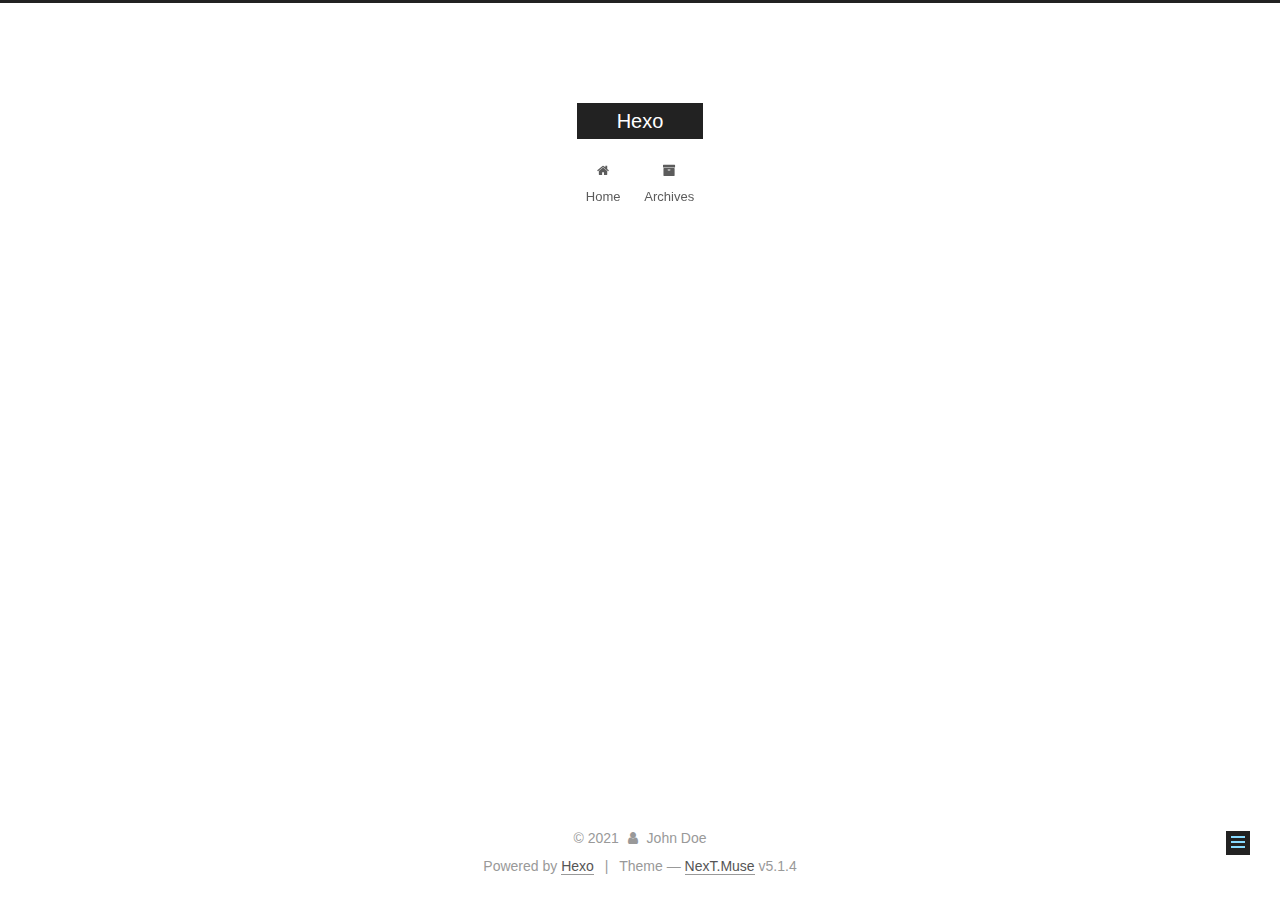
==== commit 44aff067: "Site updated: 2021-05-19 17:03:24" ====
--- a/longxun/index.html
+++ b/longxun/index.html
@@ -289,15 +289,6 @@
           <nav class="site-state motion-element">
 
             
-              <div class="site-state-item site-state-posts">
-              
-                <a href="/archives/%20%7C%7C%20archive">
-              
-                  <span class="site-state-item-count">2</span>
-                  <span class="site-state-item-name">posts</span>
-                </a>
-              </div>
-            
 
             
 
--- a/css/main.css
+++ b/css/main.css
@@ -1822,7 +1822,7 @@
   width: 4px;
   height: 4px;
   border-radius: 50%;
-  background: #fff760;
+  background: #ffffc6;
 }
 .links-of-blogroll {
   font-size: 13px;
